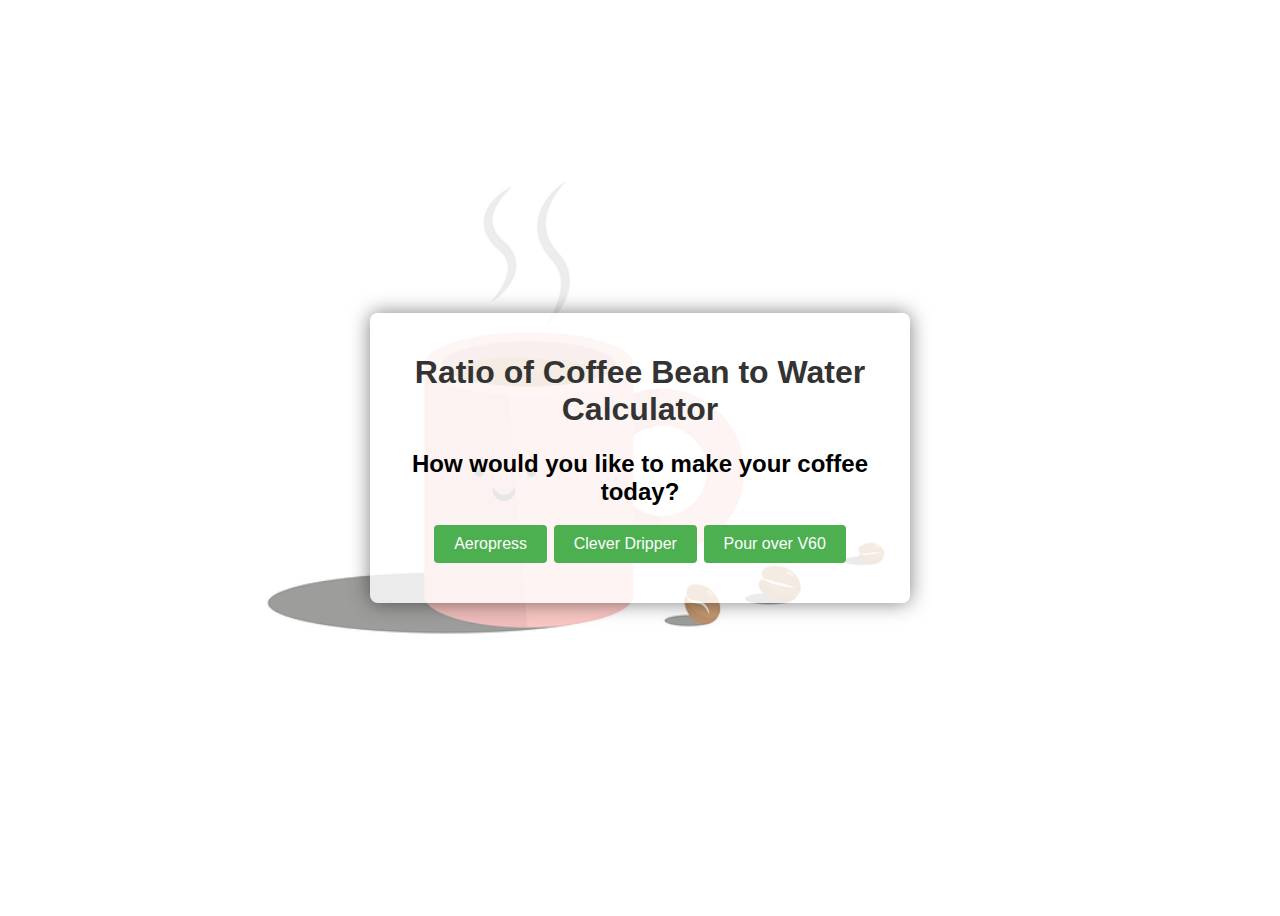
==== index.html @ 048205e7 "Added Google Analytics" ====
<!DOCTYPE html>
<html lang="en">
<head>
    <!-- Google tag (gtag.js) -->
    <script async src="https://www.googletagmanager.com/gtag/js?id=G-BGZD4BWDZM"></script>
    <script>
      window.dataLayer = window.dataLayer || [];
      function gtag(){dataLayer.push(arguments);}
      gtag('js', new Date());
    
      gtag('config', 'G-BGZD4BWDZM');
    </script>
    <meta charset="UTF-8">
    <meta name="viewport" content="width=device-width, initial-scale=1.0">
    <title>Select Coffee Brewing Method</title>
    <link rel="stylesheet" href="styles.css">
</head>
<body>
    <div class="container">
        <h1>Ratio of Coffee Bean to Water Calculator<h1>
        <h2>How would you like to make your coffee today?<h2>

        <div id="brewingOptions">
            <button onclick="selectBrewingStyle('Aeropress')">Aeropress</button>
            <button onclick="selectBrewingStyle('Clever Dripper')">Clever Dripper</button>
            <button onclick="selectBrewingStyle('V60')">Pour over V60</button>
        </div>
    </div>

    <script src="startScript.js"></script>
</body>
</html>
---- styles.css ----
body {
    font-family: 'Arial', sans-serif;
    background-image: url(coffee.png); /* Add the path to your background image */
    background-size: 90%;
    margin: 50;
    display: flex;
    align-items: center;
    justify-content: center;
    height: 100vh;
}

.container {
    background-color: rgba(255, 255, 255, 0.8); /* Semi-transparent white background */
    border-radius: 8px;
    box-shadow: 0 0 20px rgba(0, 0, 0, 0.5); /* Shadow for the calculator */
    padding: 20px;
    text-align: center;
    width: 80%;
    max-width: 500px;
}

h1 {
    color: #333;
}

p {
    color: #555;
}

button {
    background-color: #4caf50;
    color: #fff;
    border: none;
    padding: 10px 20px;
    font-size: 16px;
    cursor: pointer;
    border-radius: 4px;
    transition: background-color 0.3s ease;
}

button:hover {
    background-color: #45a049;
}

input, select {
    width: 100%;
    padding: 10px;
    margin: 8px 0;
    box-sizing: border-box;
}

#result {
    margin-top: 20px;
    font-size: 20px;
    color: #333;
}

#timer {
    margin-top: 20px;
    font-size: 25px;
    color: #ca0f0f;
}

#step1, #step2 {
    margin-bottom: 20px;
}

#buttonGroup {
    display: flex;
    justify-content: space-around;
}

#waterInput, #coffeeInput {
    margin-top: 10px;
}

#waterInput label, #coffeeInput label {
    display: block;
    margin-bottom: 8px;
    color: #555;
}
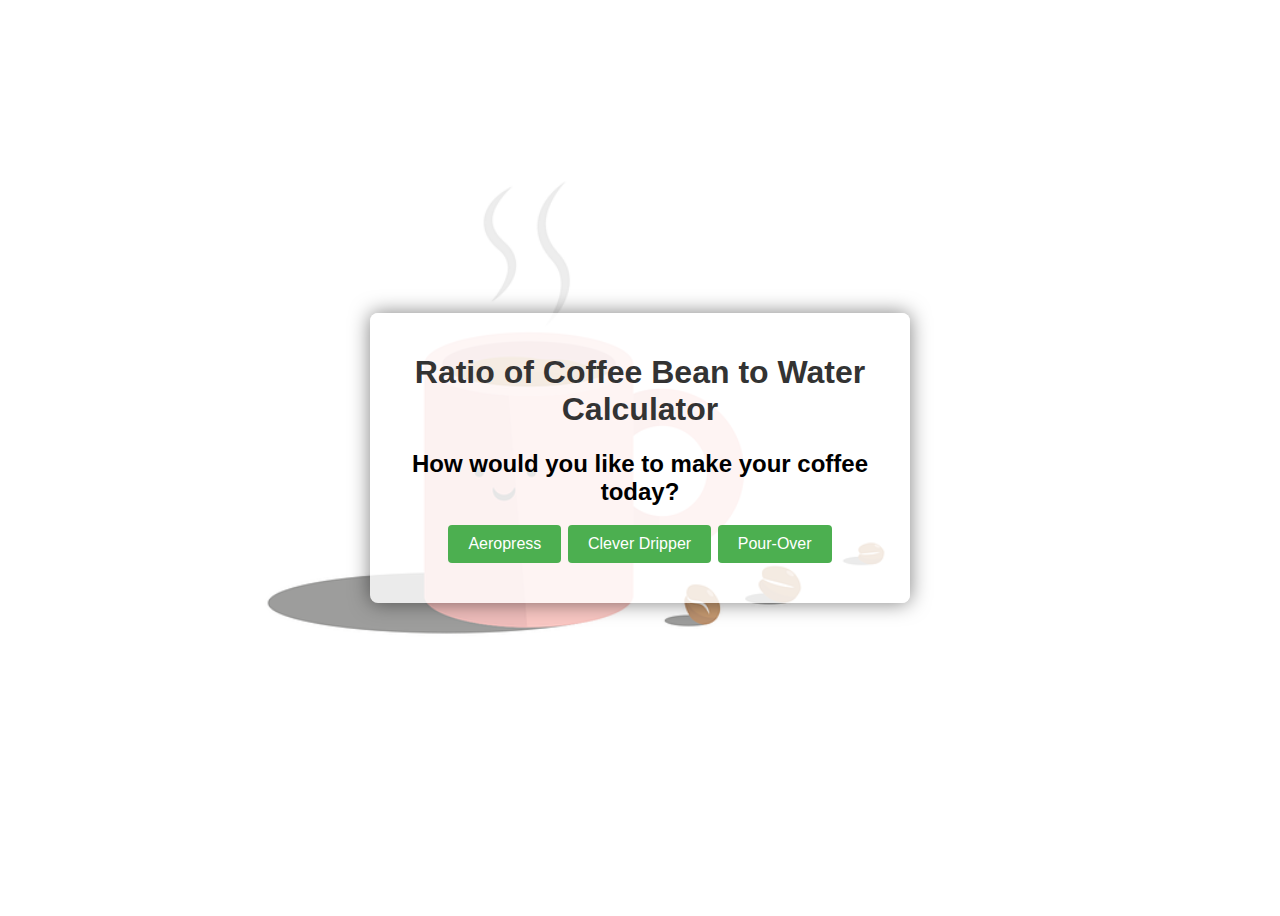
==== commit 284c8107: "minor editorial" ====
--- a/index.html
+++ b/index.html
@@ -1,15 +1,16 @@
 <!DOCTYPE html>
 <html lang="en">
 <head>
-    <!-- Google tag (gtag.js) -->
+        <!-- Google tag (gtag.js) -->
     <script async src="https://www.googletagmanager.com/gtag/js?id=G-BGZD4BWDZM"></script>
     <script>
-      window.dataLayer = window.dataLayer || [];
-      function gtag(){dataLayer.push(arguments);}
-      gtag('js', new Date());
-    
-      gtag('config', 'G-BGZD4BWDZM');
+    window.dataLayer = window.dataLayer || [];
+    function gtag(){dataLayer.push(arguments);}
+    gtag('js', new Date());
+
+    gtag('config', 'G-BGZD4BWDZM');
     </script>
+
     <meta charset="UTF-8">
     <meta name="viewport" content="width=device-width, initial-scale=1.0">
     <title>Select Coffee Brewing Method</title>
@@ -23,7 +24,7 @@
         <div id="brewingOptions">
             <button onclick="selectBrewingStyle('Aeropress')">Aeropress</button>
             <button onclick="selectBrewingStyle('Clever Dripper')">Clever Dripper</button>
-            <button onclick="selectBrewingStyle('V60')">Pour over V60</button>
+            <button onclick="selectBrewingStyle('V60')">Pour-Over</button>
         </div>
     </div>
 
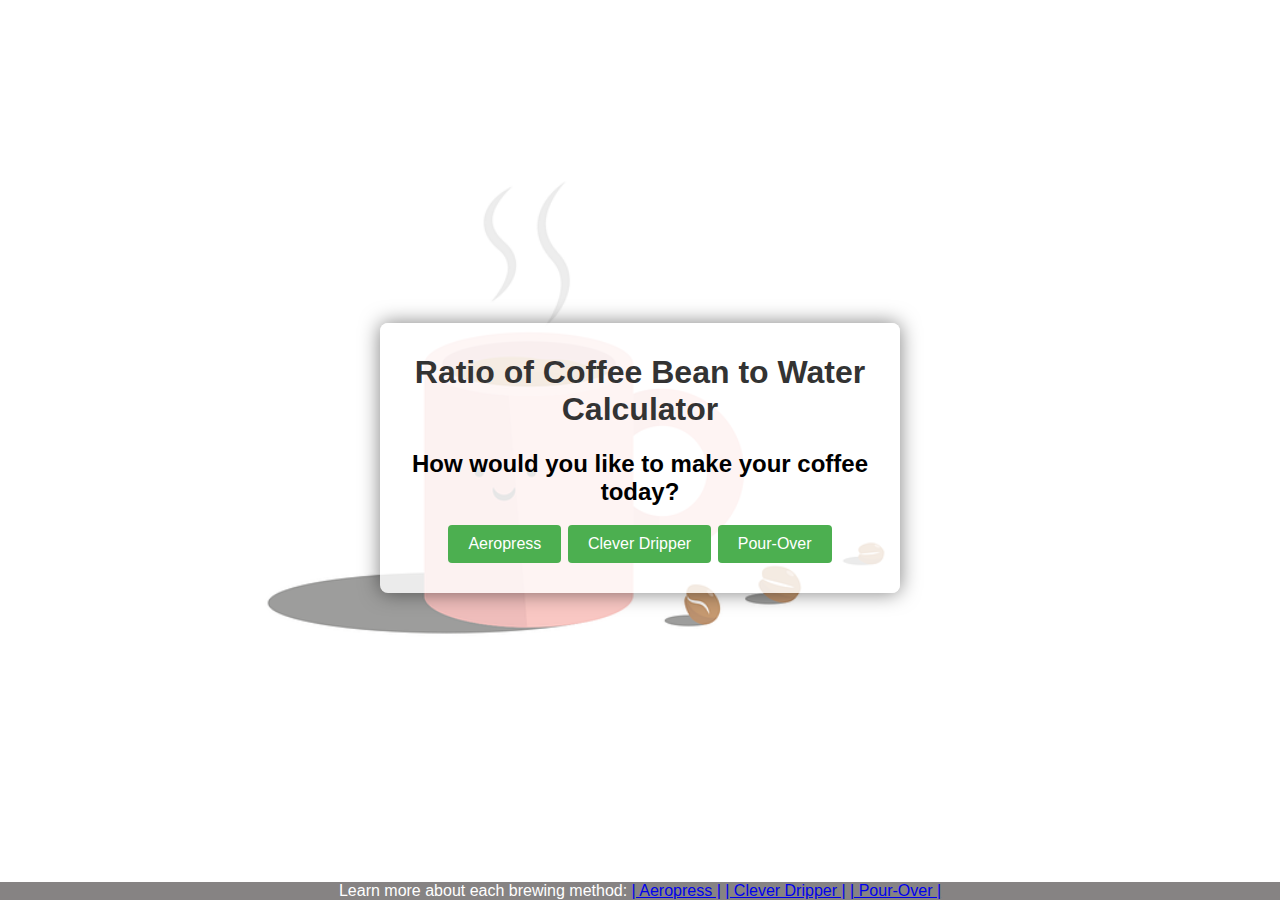
==== commit 79f7c35d: "added reference links to the brewing methods" ====
--- a/index.html
+++ b/index.html
@@ -29,5 +29,12 @@
     </div>
 
     <script src="startScript.js"></script>
+
+    <div class="navbar">
+        Learn more about each brewing method:
+            <a href="https://aeropress.com/pages/how-it-works">| Aeropress |</a> 
+            <a href="https://www.moustachecoffeeclub.com/how-to-use-a-clever-dripper">| Clever Dripper |</a>
+            <a href="https://olly-j.medium.com/40-60-pourover-method-tetsu-kasuya-5bb5fae32804">| Pour-Over |</a>
+    </div>
 </body>
 </html>
--- a/styles.css
+++ b/styles.css
@@ -79,3 +79,17 @@
     margin-bottom: 8px;
     color: #555;
 }
+
+.container {
+    padding: 10px;
+}
+
+.navbar {
+        background-color: #868383;
+        color: #fff;
+        text-align: center;
+        padding: 5;
+        position: fixed;
+        bottom: 0;
+        width: 100%;
+}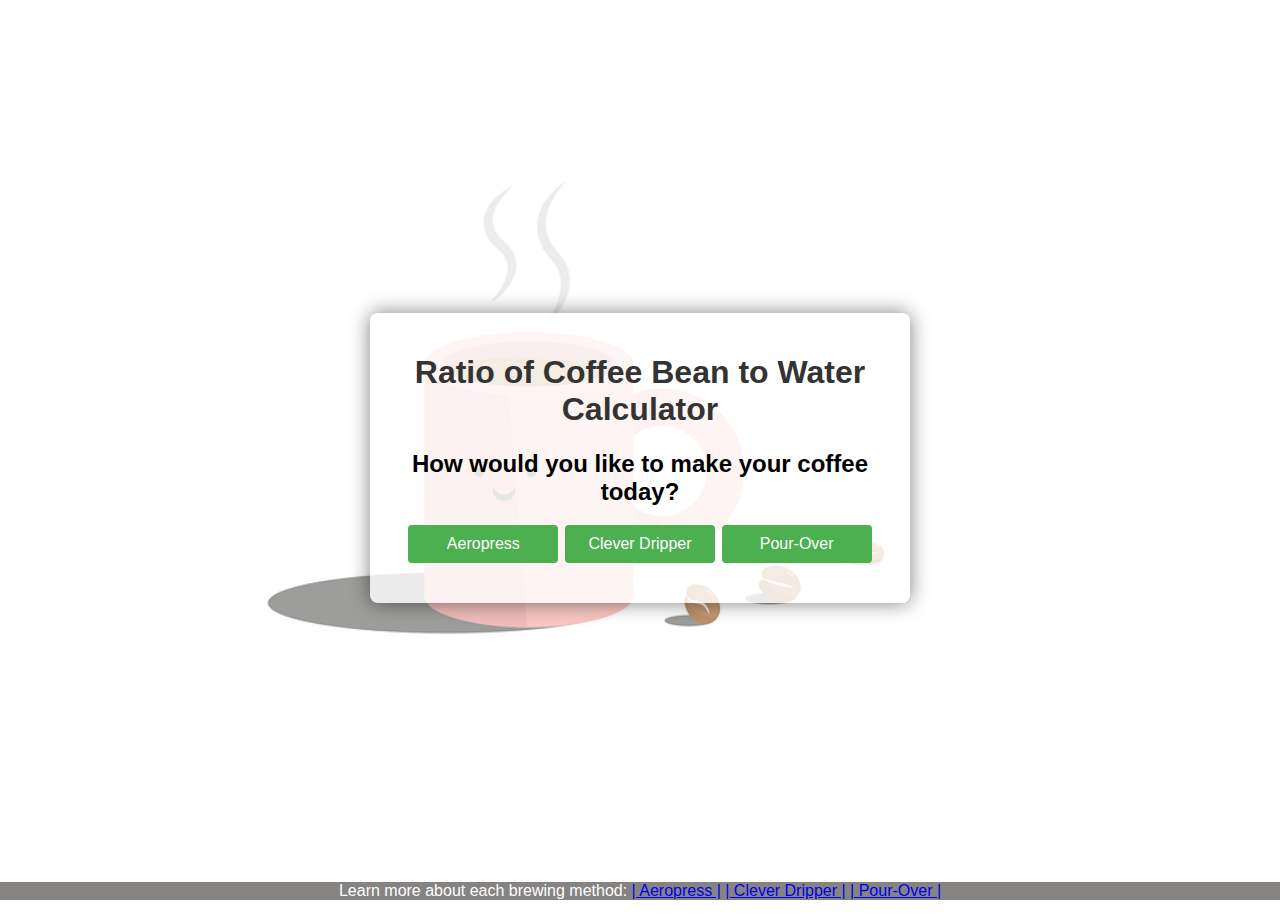
==== commit 67da7915: "updated reference and minor edits" ====
--- a/index.html
+++ b/index.html
@@ -34,7 +34,7 @@
         Learn more about each brewing method:
             <a href="https://aeropress.com/pages/how-it-works">| Aeropress |</a> 
             <a href="https://www.moustachecoffeeclub.com/how-to-use-a-clever-dripper">| Clever Dripper |</a>
-            <a href="https://olly-j.medium.com/40-60-pourover-method-tetsu-kasuya-5bb5fae32804">| Pour-Over |</a>
+            <a href="https://www.seriouseats.com/make-better-pourover-coffee-how-pourover-works-temperature-timing">| Pour-Over |</a>
     </div>
 </body>
 </html>
--- a/styles.css
+++ b/styles.css
@@ -1,6 +1,6 @@
 body {
     font-family: 'Arial', sans-serif;
-    background-image: url(coffee.png); /* Add the path to your background image */
+    background-image: url(coffee.png);
     background-size: 90%;
     margin: 50;
     display: flex;
@@ -10,9 +10,9 @@
 }
 
 .container {
-    background-color: rgba(255, 255, 255, 0.8); /* Semi-transparent white background */
+    background-color: rgba(255, 255, 255, 0.8);
     border-radius: 8px;
-    box-shadow: 0 0 20px rgba(0, 0, 0, 0.5); /* Shadow for the calculator */
+    box-shadow: 0 0 20px rgba(0, 0, 0, 0.5);
     padding: 20px;
     text-align: center;
     width: 80%;
@@ -31,12 +31,12 @@
     background-color: #4caf50;
     color: #fff;
     border: none;
+    width: 150px;
     padding: 10px 20px;
     font-size: 16px;
     cursor: pointer;
     border-radius: 4px;
-    transition: background-color 0.3s ease;
-}
+   }
 
 button:hover {
     background-color: #45a049;
@@ -61,10 +61,6 @@
     color: #ca0f0f;
 }
 
-#step1, #step2 {
-    margin-bottom: 20px;
-}
-
 #buttonGroup {
     display: flex;
     justify-content: space-around;
@@ -80,10 +76,6 @@
     color: #555;
 }
 
-.container {
-    padding: 10px;
-}
-
 .navbar {
         background-color: #868383;
         color: #fff;
